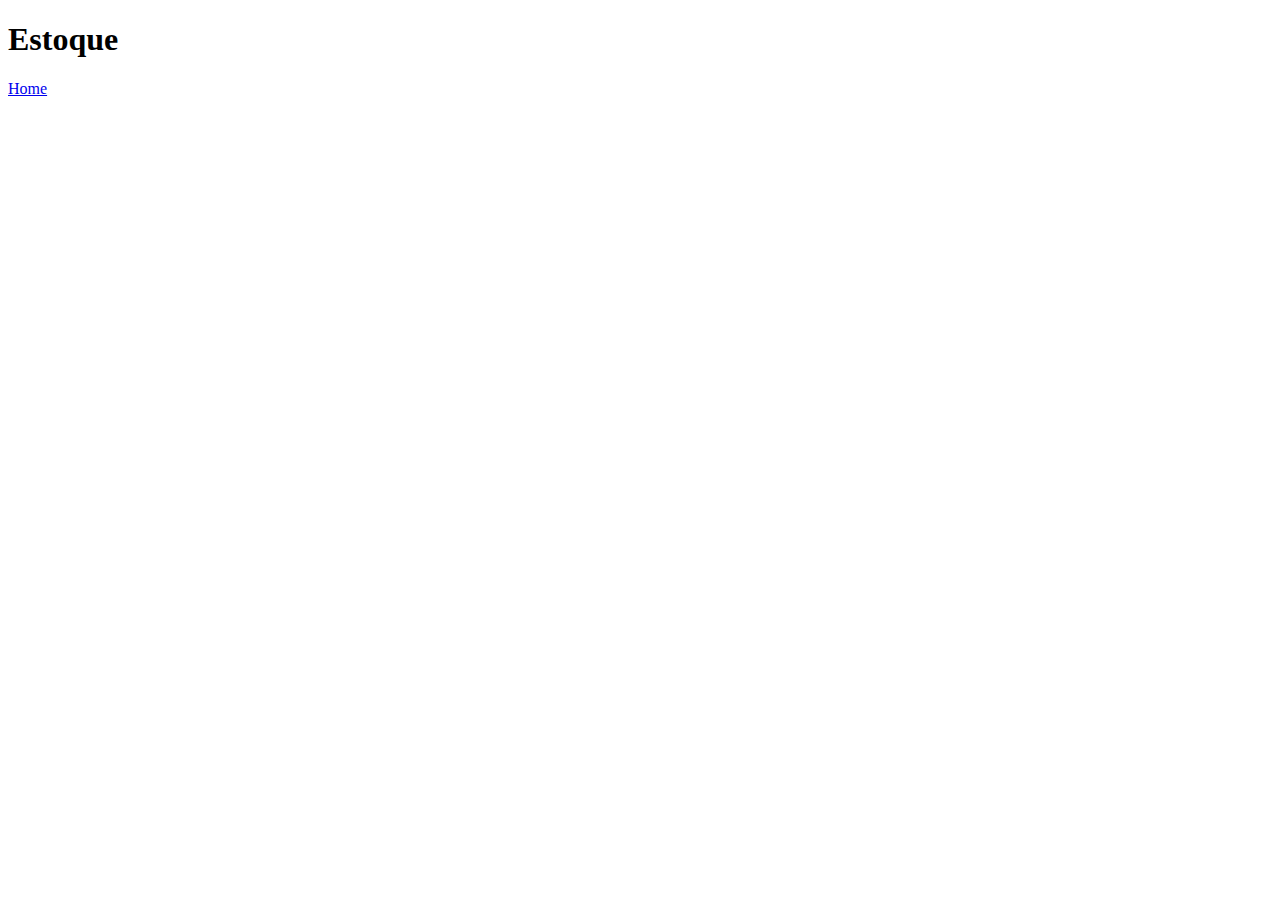
==== estoque.html @ c60977d0 "Adicionando branch página estoque" ====
<!DOCTYPE html>
<html lang="en">
<head>
    <meta charset="UTF-8">
    <meta http-equiv="X-UA-Compatible" content="IE=edge">
    <meta name="viewport" content="width=device-width, initial-scale=1.0">
    <title>Document</title>
</head>
<body>
    <h1>Estoque</h1>
    
    <a href="index.html">Home</a>
</body>
</html>
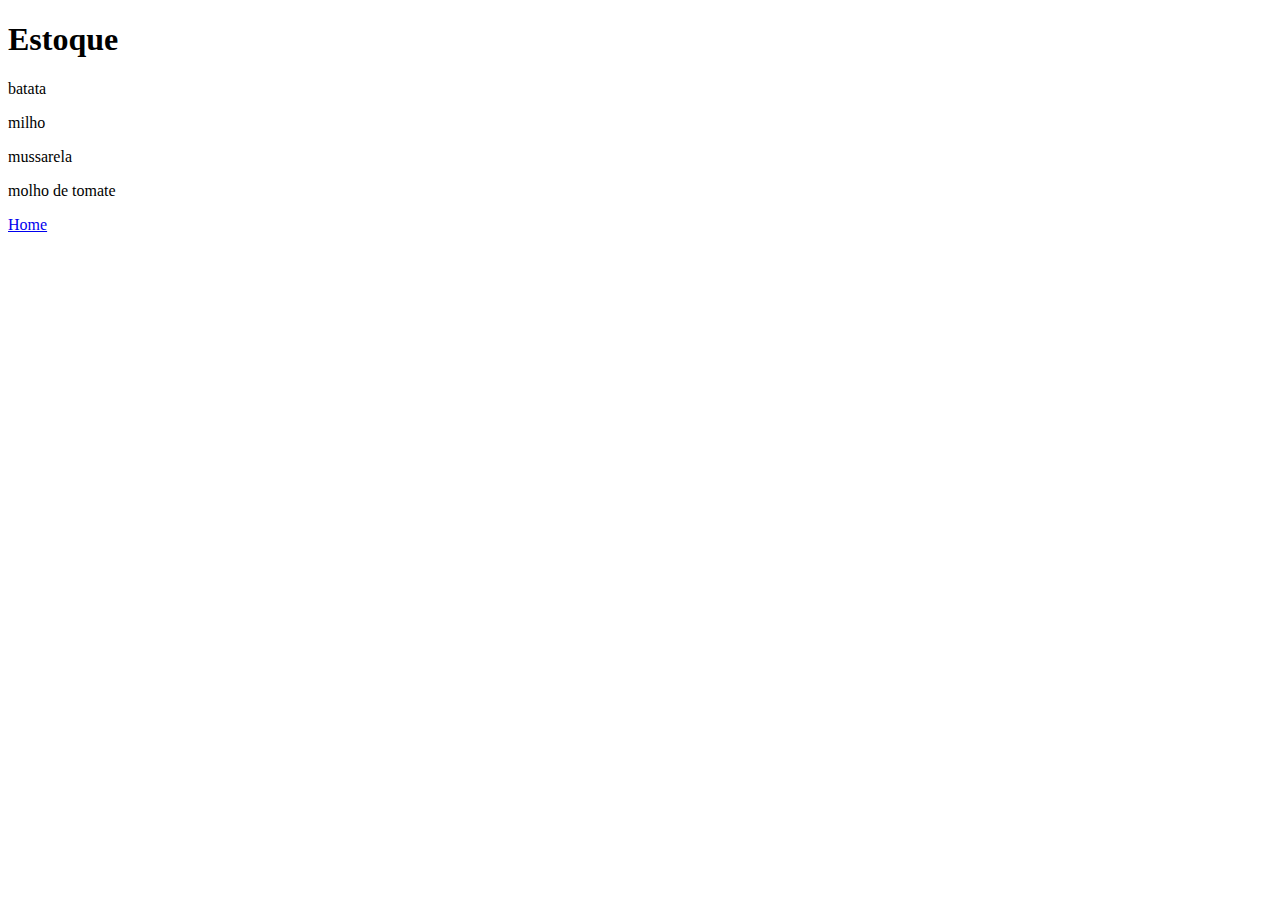
==== commit 8dbfde7b: "Atualizando valores nos arquivos estoque, produto e vendas" ====
--- a/estoque.html
+++ b/estoque.html
@@ -8,6 +8,10 @@
 </head>
 <body>
     <h1>Estoque</h1>
+    <p>batata</p>
+    <p>milho</p>
+    <p>mussarela</p>
+    <p>molho de tomate</p>
     
     <a href="index.html">Home</a>
 </body>
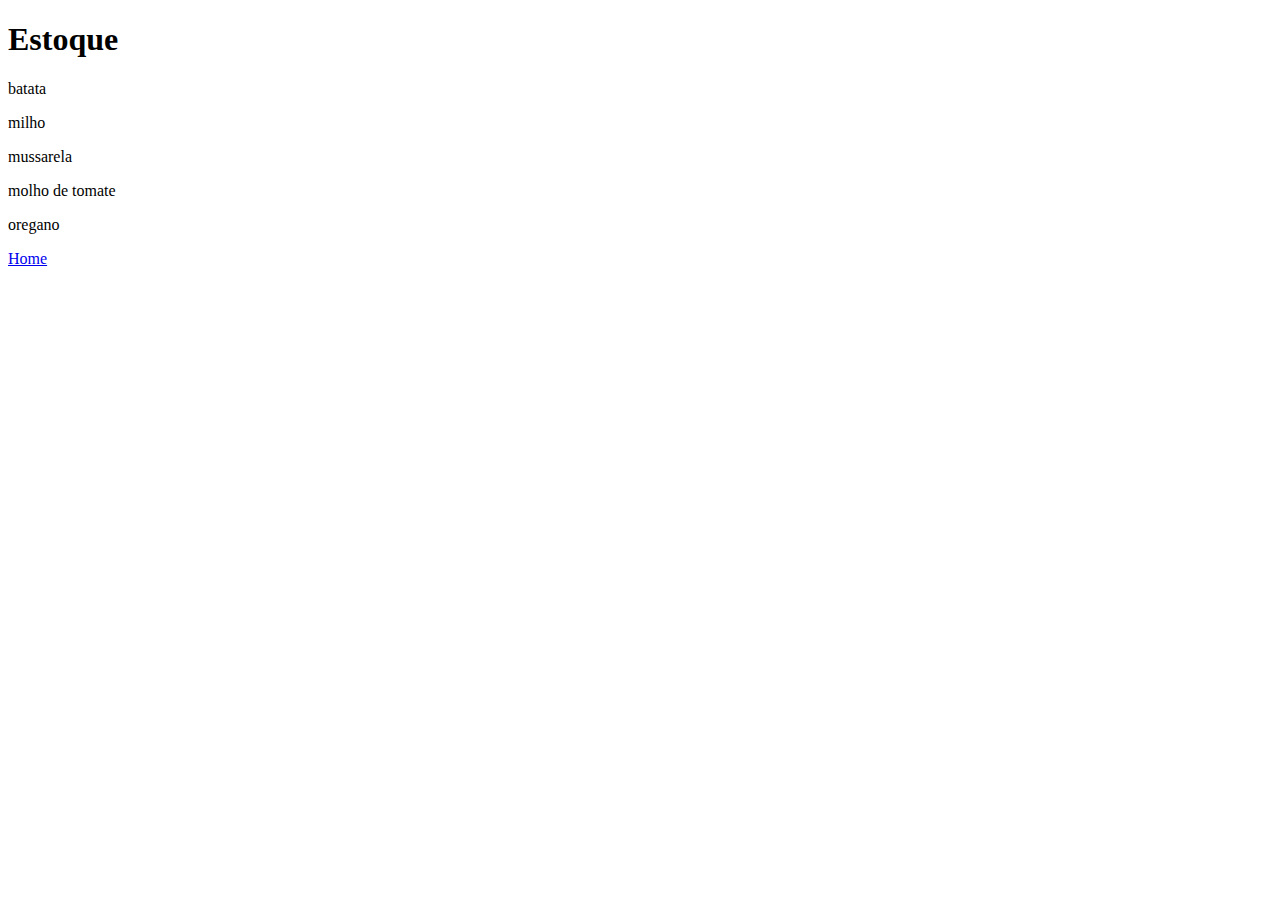
==== commit c6ca8ae3: "alterado estoque.html" ====
--- a/estoque.html
+++ b/estoque.html
@@ -12,7 +12,8 @@
     <p>milho</p>
     <p>mussarela</p>
     <p>molho de tomate</p>
+    <p>oregano<p>
     
     <a href="index.html">Home</a>
 </body>
-</html>+</html>
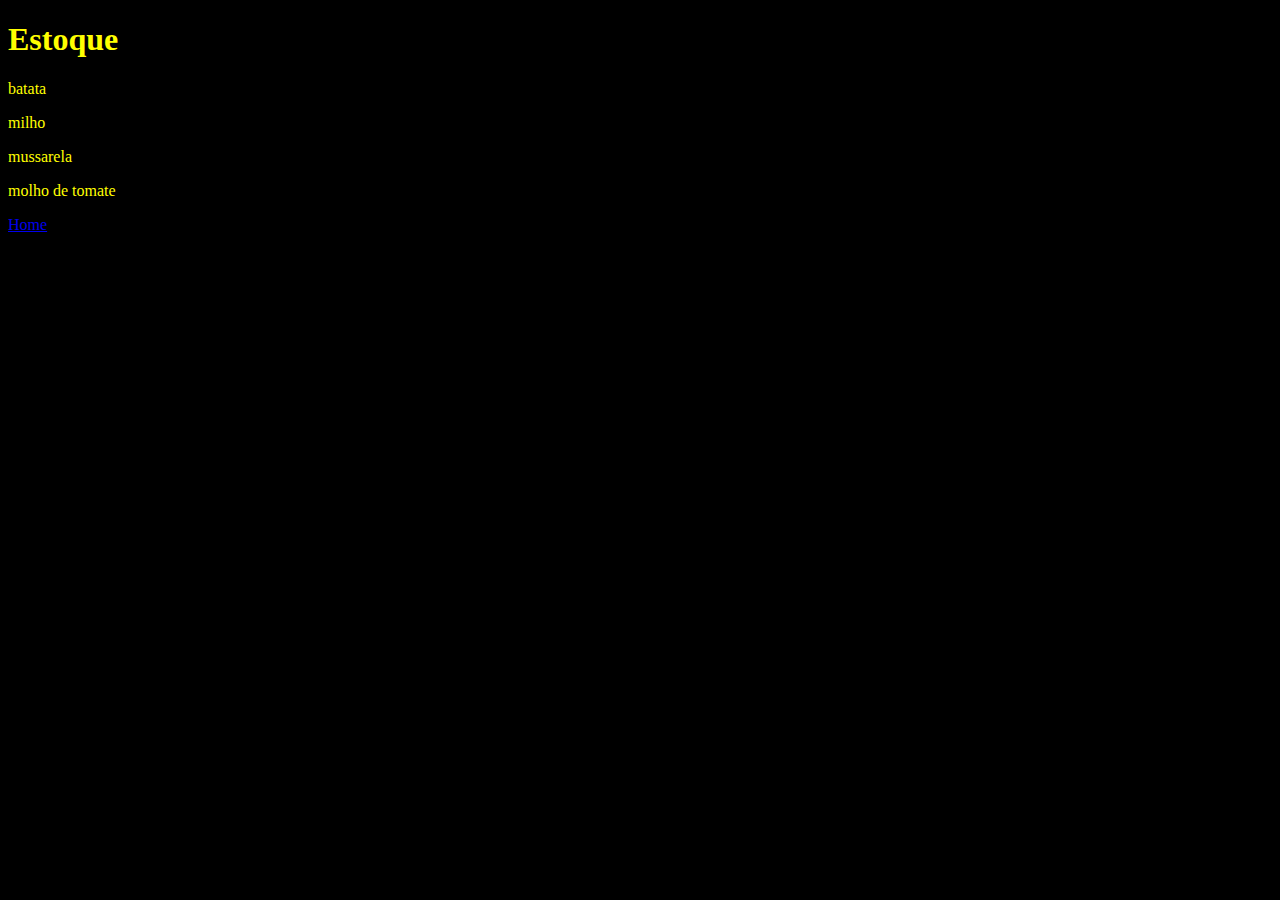
==== commit bd0aa66d: "alterando style.css e outros arquivos html" ====
--- a/estoque.html
+++ b/estoque.html
@@ -4,6 +4,7 @@
     <meta charset="UTF-8">
     <meta http-equiv="X-UA-Compatible" content="IE=edge">
     <meta name="viewport" content="width=device-width, initial-scale=1.0">
+    <link rel="stylesheet" href="style.css">
     <title>Document</title>
 </head>
 <body>
@@ -12,8 +13,7 @@
     <p>milho</p>
     <p>mussarela</p>
     <p>molho de tomate</p>
-    <p>oregano<p>
     
     <a href="index.html">Home</a>
 </body>
-</html>
+</html>--- a/style.css
+++ b/style.css
@@ -0,0 +1,5 @@
+
+body{
+    background-color: black;
+    color:yellow;
+}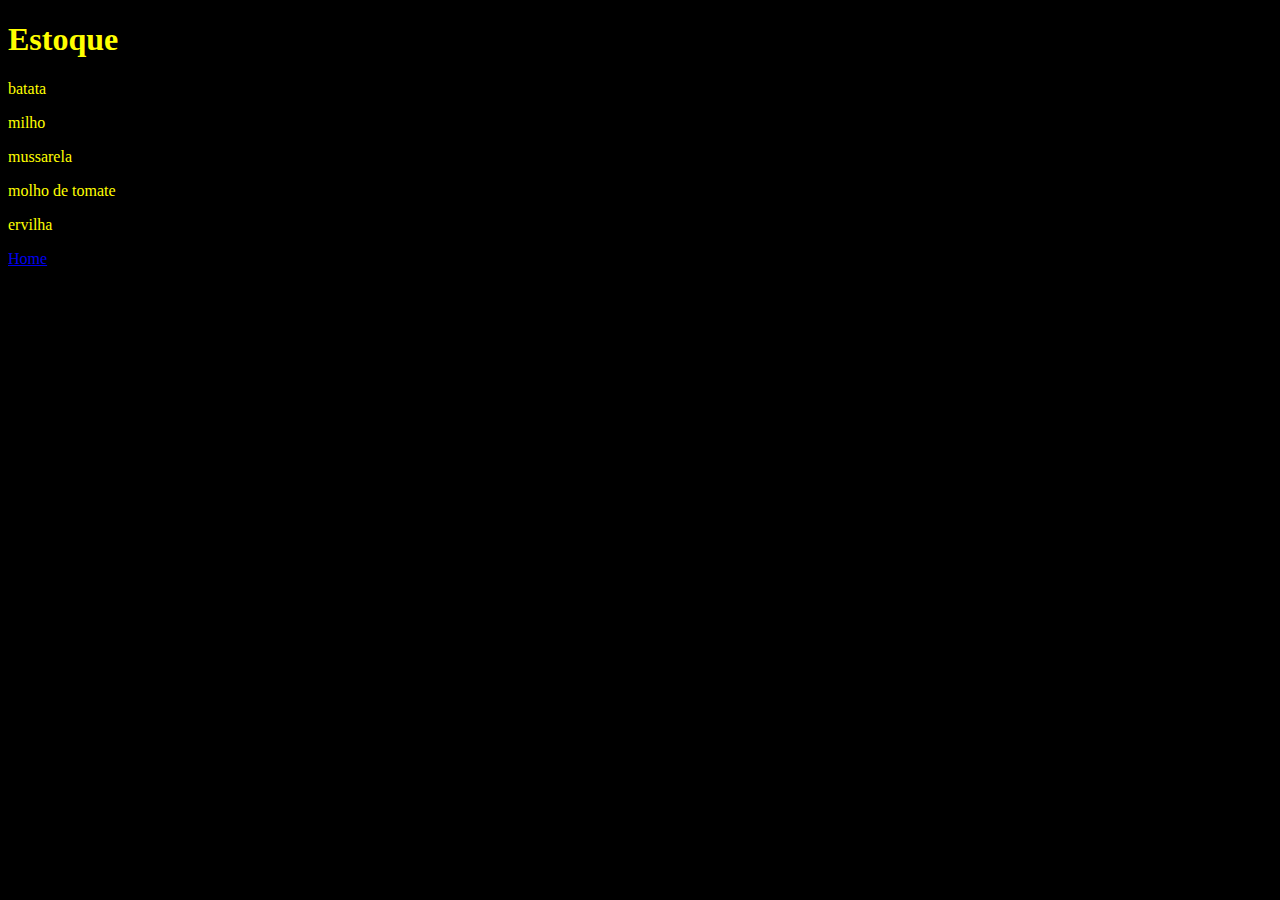
==== commit 6f54aa00: "adicionado valor no estoque" ====
--- a/estoque.html
+++ b/estoque.html
@@ -13,6 +13,7 @@
     <p>milho</p>
     <p>mussarela</p>
     <p>molho de tomate</p>
+    <p>ervilha</p>
     
     <a href="index.html">Home</a>
 </body>
